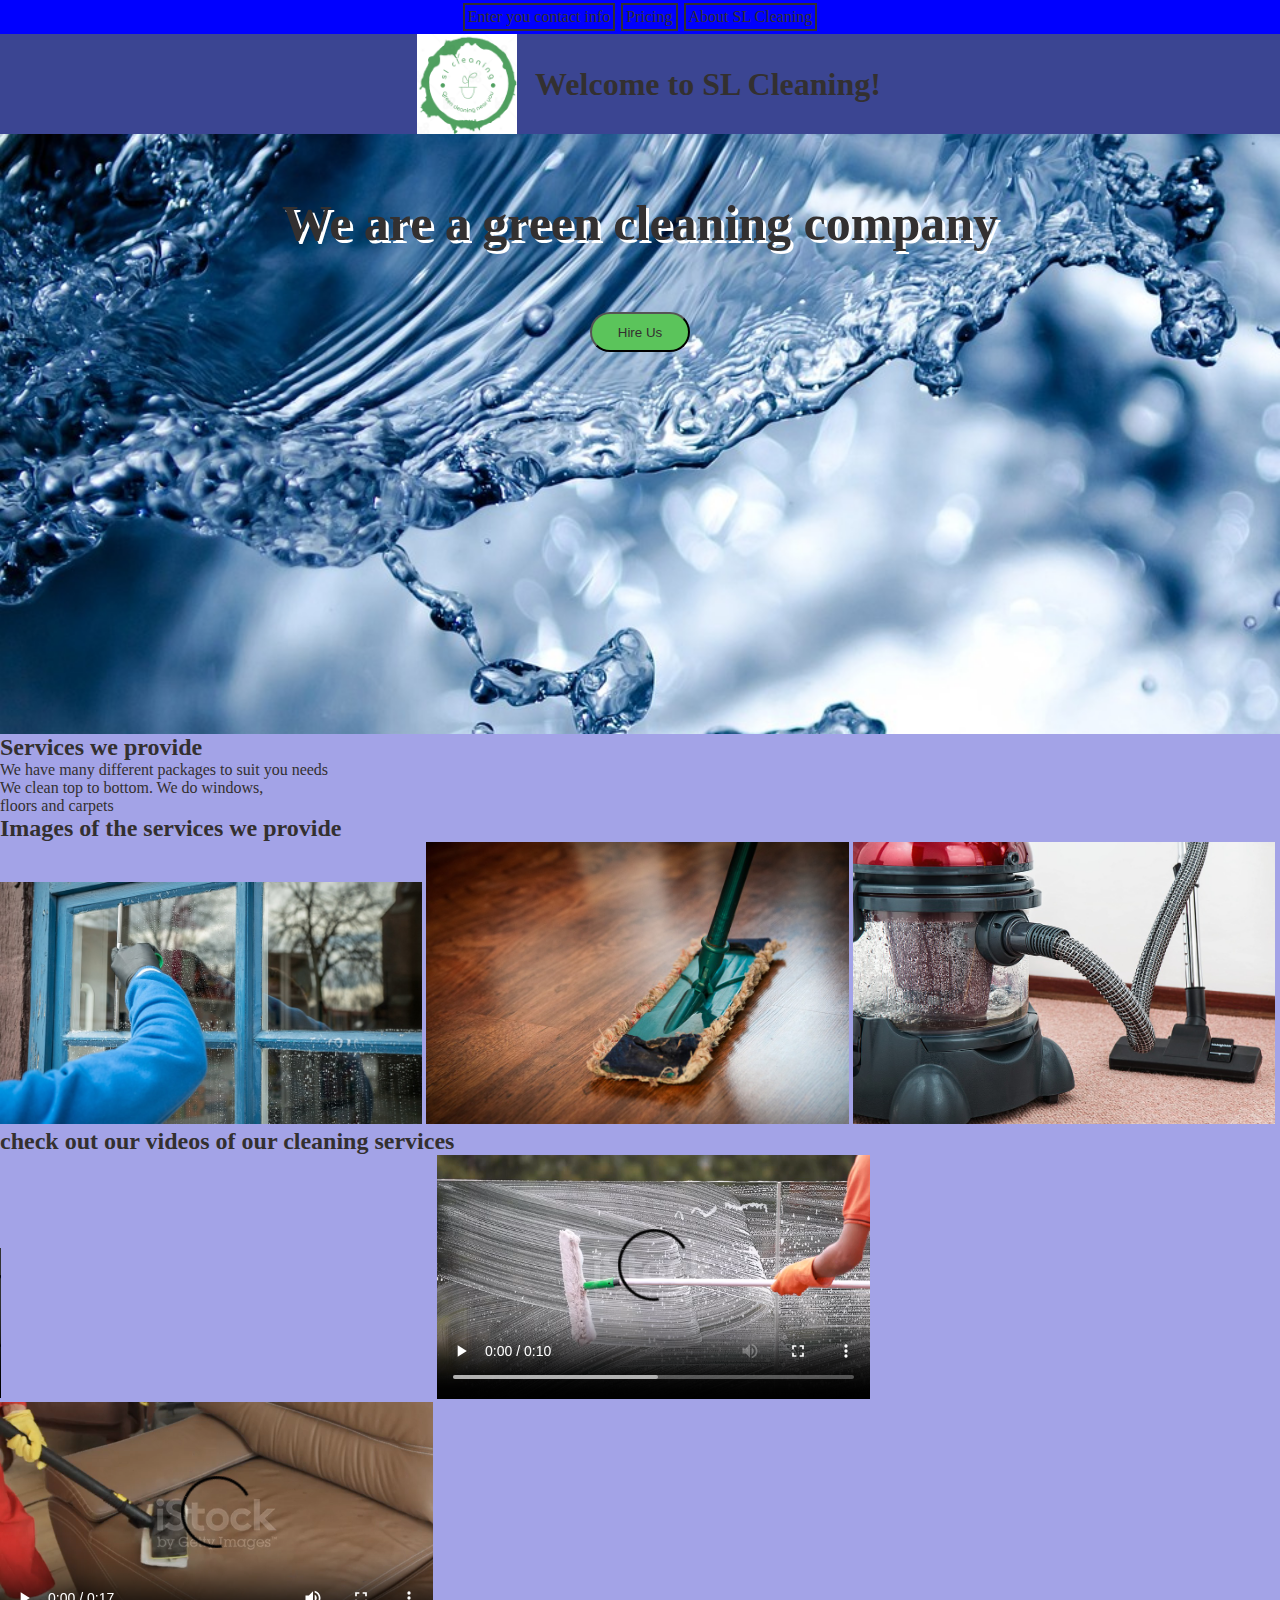
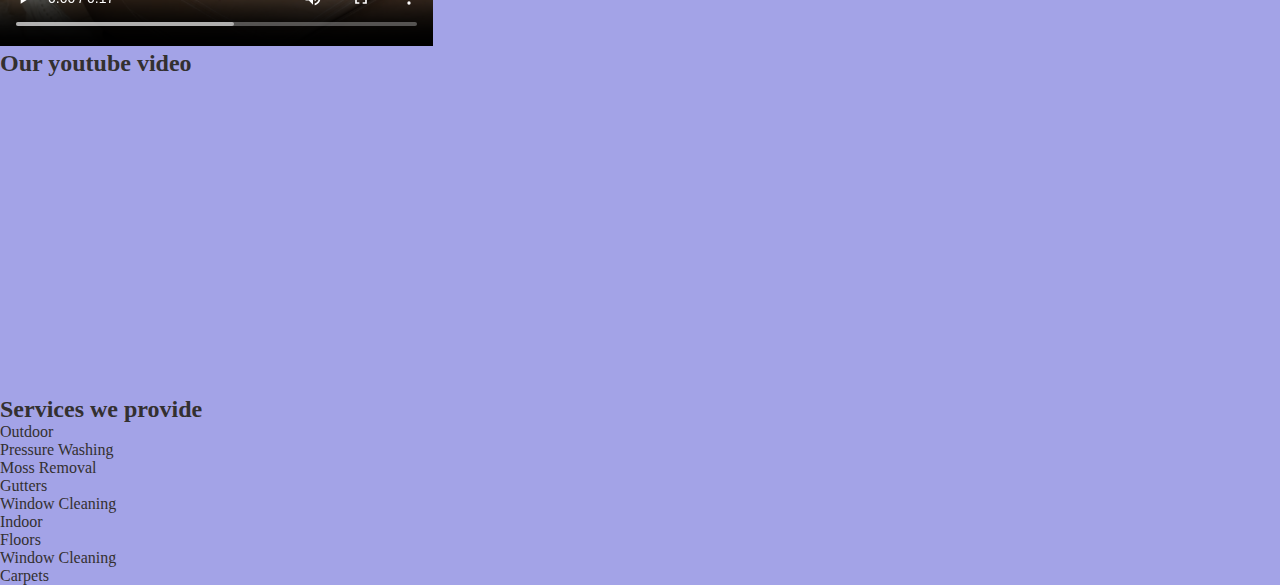
==== index.html @ 0b29872d "jan 28 commit" ====
<!DOCTYPE html>
<html lang="en">
  <head>
    <meta charset="UTF-8" />
    <meta http-equiv="X-UA-Compatible" content="IE=edge" />
    <meta name="viewport" content="width=device-width, initial-scale=1.0" />
    <link
      rel="shortcut icon"
      href="./Cleaning_img/Cleanig_Logo.png"
      type="image/x-icon"
    />
    <link rel="stylesheet" href="./index.css" />
    <title>SL Cleaning</title>
  </head>
  <header class="header-container">
    
    <nav class="nav-container">
      <ul class="nav-ul-container">
        <li class="nav-items">
          <a href="./contact.html" class="nav-li-item">
            Enter you contact info
          </a>
        </li>
        <li class="nav-items">
          <a href="./pricing.html" class="nav-li-item"> Pricing </a>
        </li>
        <li class="nav-items">
          <a href="./about.html" class="nav-li-item"> About SL Cleaning </a>
        </li>
      </ul>
    </nav>

    <div class="header-div-container">
      <img
        src="./Cleaning_img/Cleanig_Logo.png"
        alt="cleaning Cleaning logo"
        class="logo-image"
      />
      <h1 class="header-greeting">Welcome to SL Cleaning!</h1>
    </div>
  </header>

  <main class="main-container">

    <div class="main-section-1">
      <h2 class="back-img-greeting">We are a green cleaning company</h2>
      <button class="hire-us-button">Hire Us</button>
    </div>

    <div class="main-intro">
      <h2 class="main-heading-1">Services we provide</h2>
      <p>
        We have many different packages to suit you needs <br \ />
        We clean top to bottom. We do windows, <br \ />
        floors and carpets
      </p>
    </div>

    <div>
      <h2>Images of the services we provide</h2>
      <img
        src="./Cleaning_img/WindowCleaning2151818_960_720.jpg"
        alt="Window cleaning"
        width="33%"
      />
      <img
        src="./Cleaning_img/Mopping_img.jpg"
        alt="Floor Mopping"
        width="33%"
      />
      <img
        src="./Cleaning_img/vacuum-cleaner-657719_960_720.jpg"
        alt="Vacuuming floor"
        width="33%"
      />
    </div>

    
    <div>
      <h2>check out our videos of our cleaning services</h2>
      <video width="433" controls>
        <source src="Video_files/Scrub - 34822 (2).mp4" type="video/mp4" />
      </video>
      <video width="433" controls>
        <source
          src="./Video_files/istockphoto-1295172053-640_adpp_is.mp4"
          type="video/mp4"
        />
      </video>
      <video width="433" controls>
        <source
          src="./Video_files/SteamCleaningFurniture.mp4"
          type="video/mp4"
        />
      </video>
      <h2>Our youtube video</h2>
      <iframe
        width="560"
        height="315"
        src="https://www.youtube.com/embed/uKWh7uMS1go"
        title="YouTube video player"
        frameborder="0"
        allow="accelerometer; autoplay; clipboard-write; encrypted-media; gyroscope; picture-in-picture; web-share"
        allowfullscreen
      ></iframe>
    </div>

    <footer>
      <h2>Services we provide</h2>
      <ul>
        <li>Outdoor</li>
        <ul>
          <li>Pressure Washing</li>
          <li>Moss Removal</li>
          <li>Gutters</li>
          <li>Window Cleaning</li>
        </ul>
        <li>Indoor</li>
        <ul>
          <li>Floors</li>
          <li>Window Cleaning</li>
          <li>Carpets</li>
        </ul>
      </ul>
    </footer>
  </main>
</html>
---- index.css ----
* {
  box-sizing: border-box;
  color: rgb(51, 48, 48);
  padding: 0px;
  margin: 0px;
}

.header-container {
  background-color: rgb(59, 69, 146);
  width: 100%;
  display: flex;
  flex-direction: column;
  flex-wrap: wrap;
}
.nav-container {
  background-color: blue;
  display: block;
}
.nav-ul-container {
  display: flex;
  flex-wrap: wrap;
  justify-content: center;
}
.nav-items {
  display: inline;
  border: 2px solid;
  margin: 3px 3px 3px 3px;
  padding: 3px;
}
.nav-li-item {
  text-decoration: none;
}
.header-div-container {
  display: flex;
  flex-wrap: wrap;
  flex-direction: row;
  justify-content: center;
}
.header-div-container img {
  float: left;
  display: block;
  width: 100px;
  height: 100px;
}
.header-div-container h1 {
  align-self: center;
  position: relative;
  left: 18px;
}

.main-container {
  background-color: rgb(163, 163, 231);
}
.main-section-1 {
  background-color: rgb(66, 93, 174);
  background-image: url(./Cleaning_img/splashing-165192_960_720.jpg);
  height: 600px;
  background-size: cover;
  display: flex;
  flex-wrap: wrap;
  flex-direction: column;
  align-items: center;
}
.back-img-greeting {
  /* background-color: aqua; */
  font-size: 50px;
  text-shadow: 3px 3px white;, 
  text-align: center;
  position: relative;
  top: 10%;
}
.hire-us-button {
  background-color: rgb(91, 196, 91);
  display: inline-block;
  position: relative;
  top: 20%;
  height: 40px;
  width: 100px;
  border-radius: 20px;
}
.main-heading-1 {
}
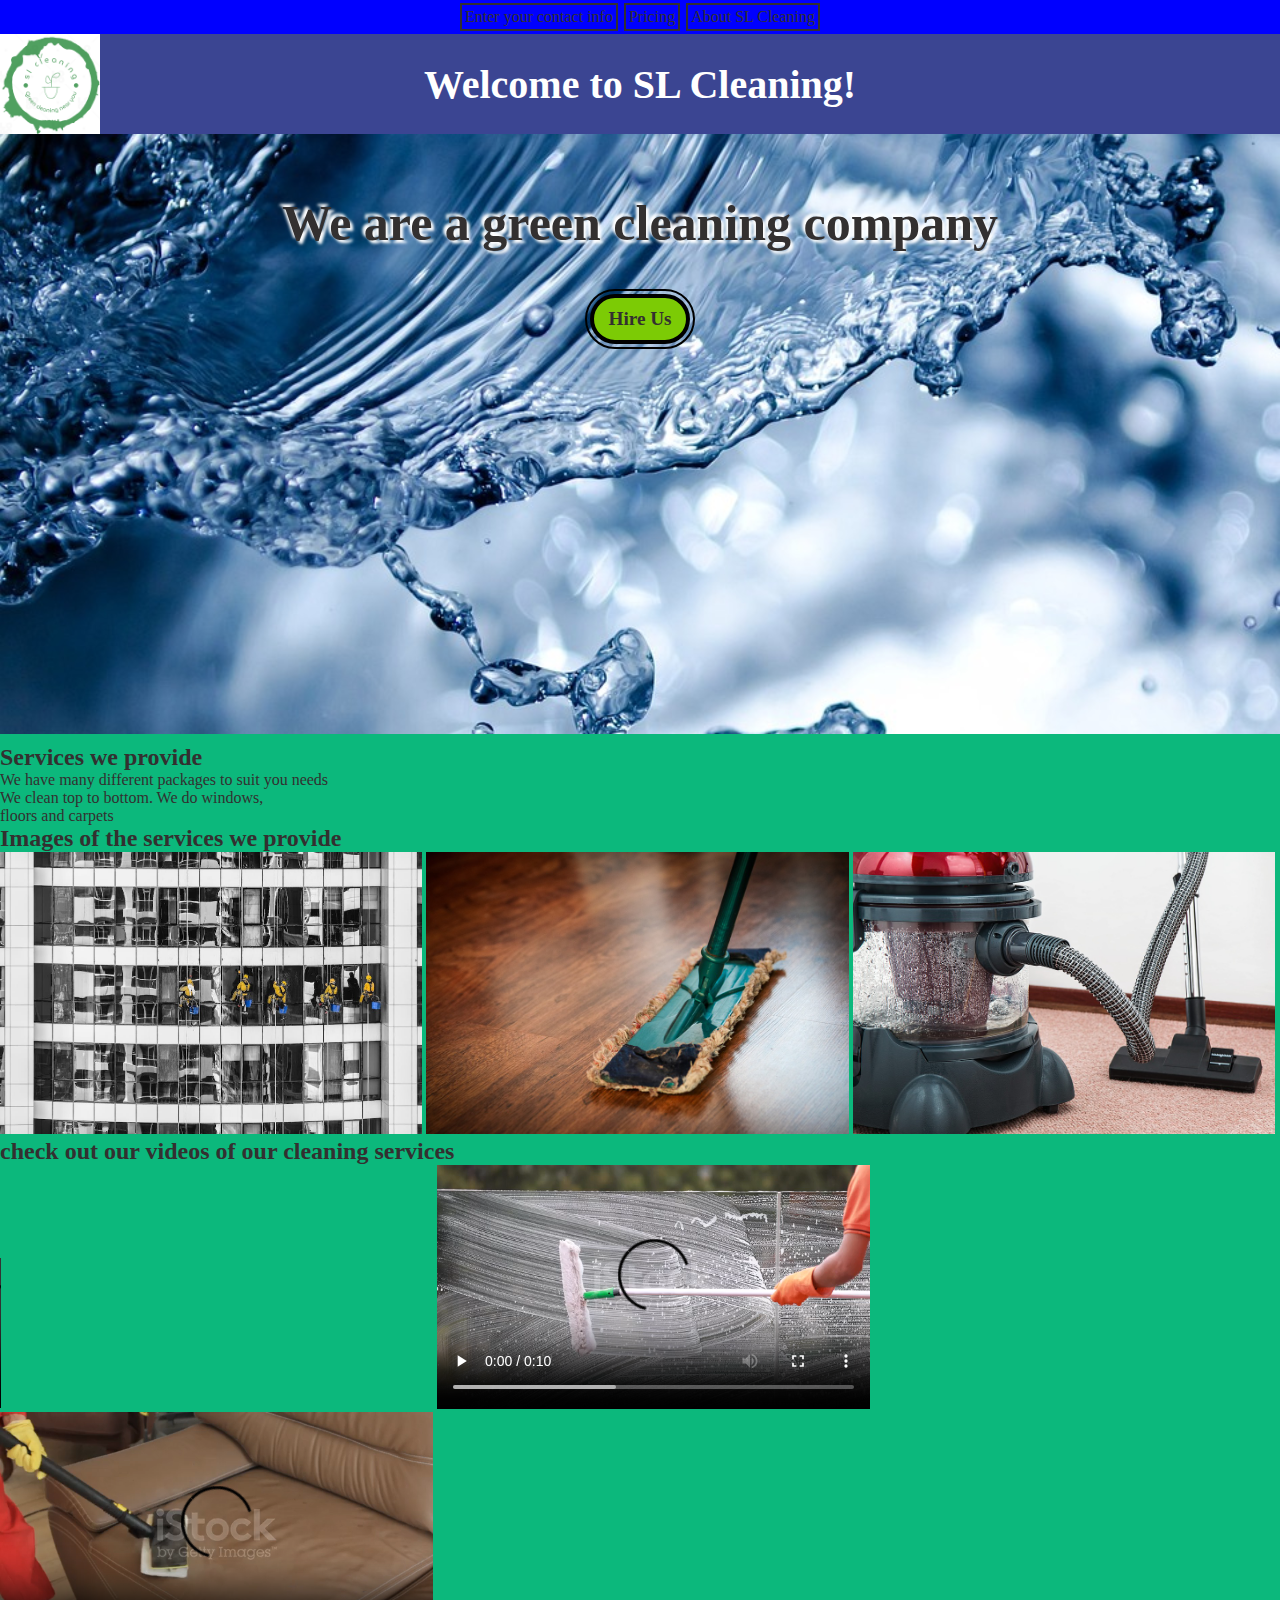
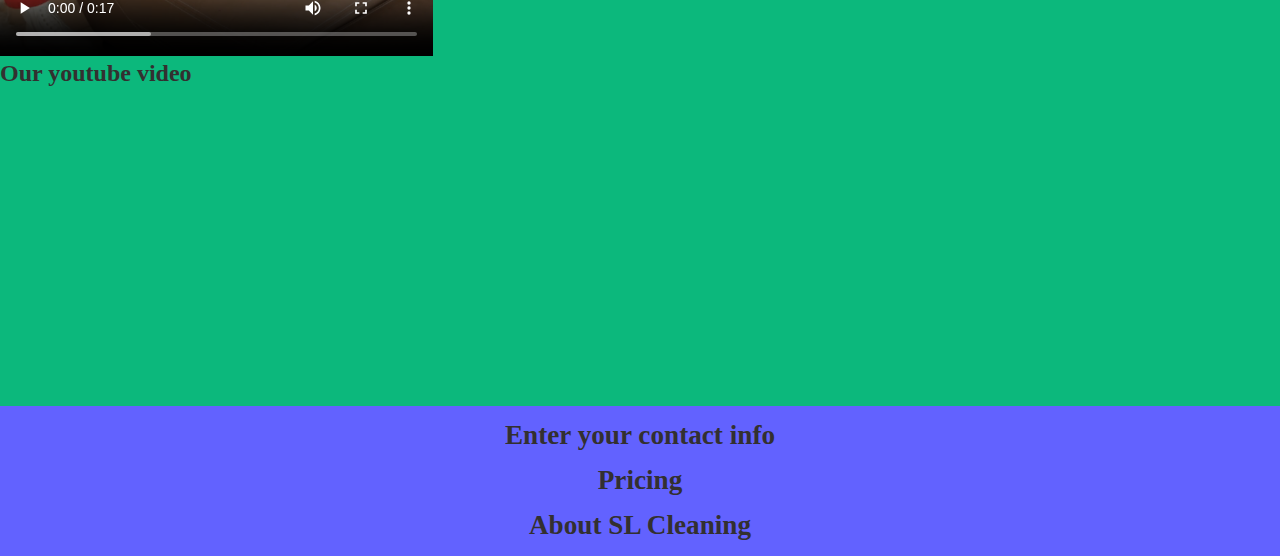
==== commit efefb278: "jan28 commit" ====
--- a/index.html
+++ b/index.html
@@ -12,13 +12,13 @@
     <link rel="stylesheet" href="./index.css" />
     <title>SL Cleaning</title>
   </head>
+
   <header class="header-container">
-    
     <nav class="nav-container">
       <ul class="nav-ul-container">
         <li class="nav-items">
           <a href="./contact.html" class="nav-li-item">
-            Enter you contact info
+            Enter your contact info
           </a>
         </li>
         <li class="nav-items">
@@ -41,10 +41,9 @@
   </header>
 
   <main class="main-container">
-
     <div class="main-section-1">
       <h2 class="back-img-greeting">We are a green cleaning company</h2>
-      <button class="hire-us-button">Hire Us</button>
+      <a href="/contact.html" class="main-button">Hire Us</a>
     </div>
 
     <div class="main-intro">
@@ -59,7 +58,7 @@
     <div>
       <h2>Images of the services we provide</h2>
       <img
-        src="./Cleaning_img/WindowCleaning2151818_960_720.jpg"
+        src="./Cleaning_img/window washin pic.jpg"
         alt="Window cleaning"
         width="33%"
       />
@@ -75,7 +74,6 @@
       />
     </div>
 
-    
     <div>
       <h2>check out our videos of our cleaning services</h2>
       <video width="433" controls>
@@ -106,21 +104,27 @@
     </div>
 
     <footer>
-      <h2>Services we provide</h2>
-      <ul>
-        <li>Outdoor</li>
-        <ul>
-          <li>Pressure Washing</li>
-          <li>Moss Removal</li>
-          <li>Gutters</li>
-          <li>Window Cleaning</li>
-        </ul>
-        <li>Indoor</li>
-        <ul>
-          <li>Floors</li>
-          <li>Window Cleaning</li>
-          <li>Carpets</li>
-        </ul>
+      <!-- <ul>
+        <li><a href=""></a></li>
+        <li><a href=""></a></li>
+        <li><a href=""></a></li>
+        <li><a href=""></a></li>
+      </ul> -->
+
+      <ul class="footer-ul-container">
+        <li class="ul-li-items">
+          <a href="./contact.html" class="footer-list-items">
+            Enter your contact info
+          </a>
+        </li>
+        <li class="ul-li-items">
+          <a href="./pricing.html" class="footer-list-items"> Pricing </a>
+        </li>
+        <li class="ul-li-items">
+          <a href="./about.html" class="footer-list-items">
+            About SL Cleaning
+          </a>
+        </li>
       </ul>
     </footer>
   </main>
--- a/index.css
+++ b/index.css
@@ -30,31 +30,61 @@
 .nav-li-item {
   text-decoration: none;
 }
+
 .header-div-container {
   display: flex;
   flex-wrap: wrap;
   flex-direction: row;
-  justify-content: center;
+  min-height: 100px;
 }
 .header-div-container img {
-  float: left;
   display: block;
+  position: absolute;
   width: 100px;
   height: 100px;
 }
 .header-div-container h1 {
+  color: white;
+  font-size: 2.5em;
+  position: relative;
   align-self: center;
-  position: relative;
-  left: 18px;
+  margin: auto;
+}
+@media (max-width: 500px) {
+  .header-div-container img {
+    display: block;
+    position: relative;
+    left: calc(50% - 50px);
+    width: 100px;
+    height: 100px;
+  }
+}
+@media (max-width: 750px) {
+  .header-div-container {
+    display: flex;
+    flex-wrap: wrap;
+    flex-direction: column;
+    min-height: 100px;
+  }
+  .header-div-container img {
+    display: block;
+    position: relative;
+    left: calc(50% - 50px);
+    width: 100px;
+    height: 100px;
+  }
 }
 
+
 .main-container {
-  background-color: rgb(163, 163, 231);
+  background-color: rgb(12, 184, 124);
 }
 .main-section-1 {
-  background-color: rgb(66, 93, 174);
+  background-color: rgb(38, 66, 149 0.5);
   background-image: url(./Cleaning_img/splashing-165192_960_720.jpg);
+  background-blend-mode: multiply;
   height: 600px;
+  margin-bottom: 10px;
   background-size: cover;
   display: flex;
   flex-wrap: wrap;
@@ -62,21 +92,58 @@
   align-items: center;
 }
 .back-img-greeting {
-  /* background-color: aqua; */
   font-size: 50px;
-  text-shadow: 3px 3px white;, 
+  text-shadow: -3px -3px 3px white, 3px 3px 3px white;
   text-align: center;
   position: relative;
   top: 10%;
 }
-.hire-us-button {
-  background-color: rgb(91, 196, 91);
-  display: inline-block;
+.main-button {
+  background-color: rgb(124, 203, 5);
+  text-decoration: none;
+  font-size: 1.2em;
+  font-weight: bold;
+  top: calc(20% - 25px);
+  display: flex;
+  align-items: center;
+  justify-content: center;
   position: relative;
-  top: 20%;
-  height: 40px;
+  margin: 7px;
+  height: 50px;
   width: 100px;
-  border-radius: 20px;
+  border: 4px solid black;
+  outline: 2px solid black;
+  outline-offset: 3px;
+  border-radius: 40px;
+  padding: 10px;
+  transition: 0.4s;
 }
-.main-heading-1 {
+.main-button:hover{
+opacity: 0.7;
+height: 55px;
+width: 120px;
 }
+
+.footer-ul-container {
+  background-color: rgb(98, 98, 255);
+  display: block;
+  display: flex;
+  flex-wrap: wrap;
+  justify-content: center;
+  flex-direction: column;
+  align-items: center;
+  justify-content: space-evenly;
+  height: 150px;
+}
+.ul-li-items{
+  display: block;
+  position: relative;
+}
+.footer-list-items {
+  display: inline;
+  text-decoration: none;
+  margin: 3px 3px 3px 3px;
+  padding: 3px;
+  font-size: 1.7em;
+  font-weight: bold;
+}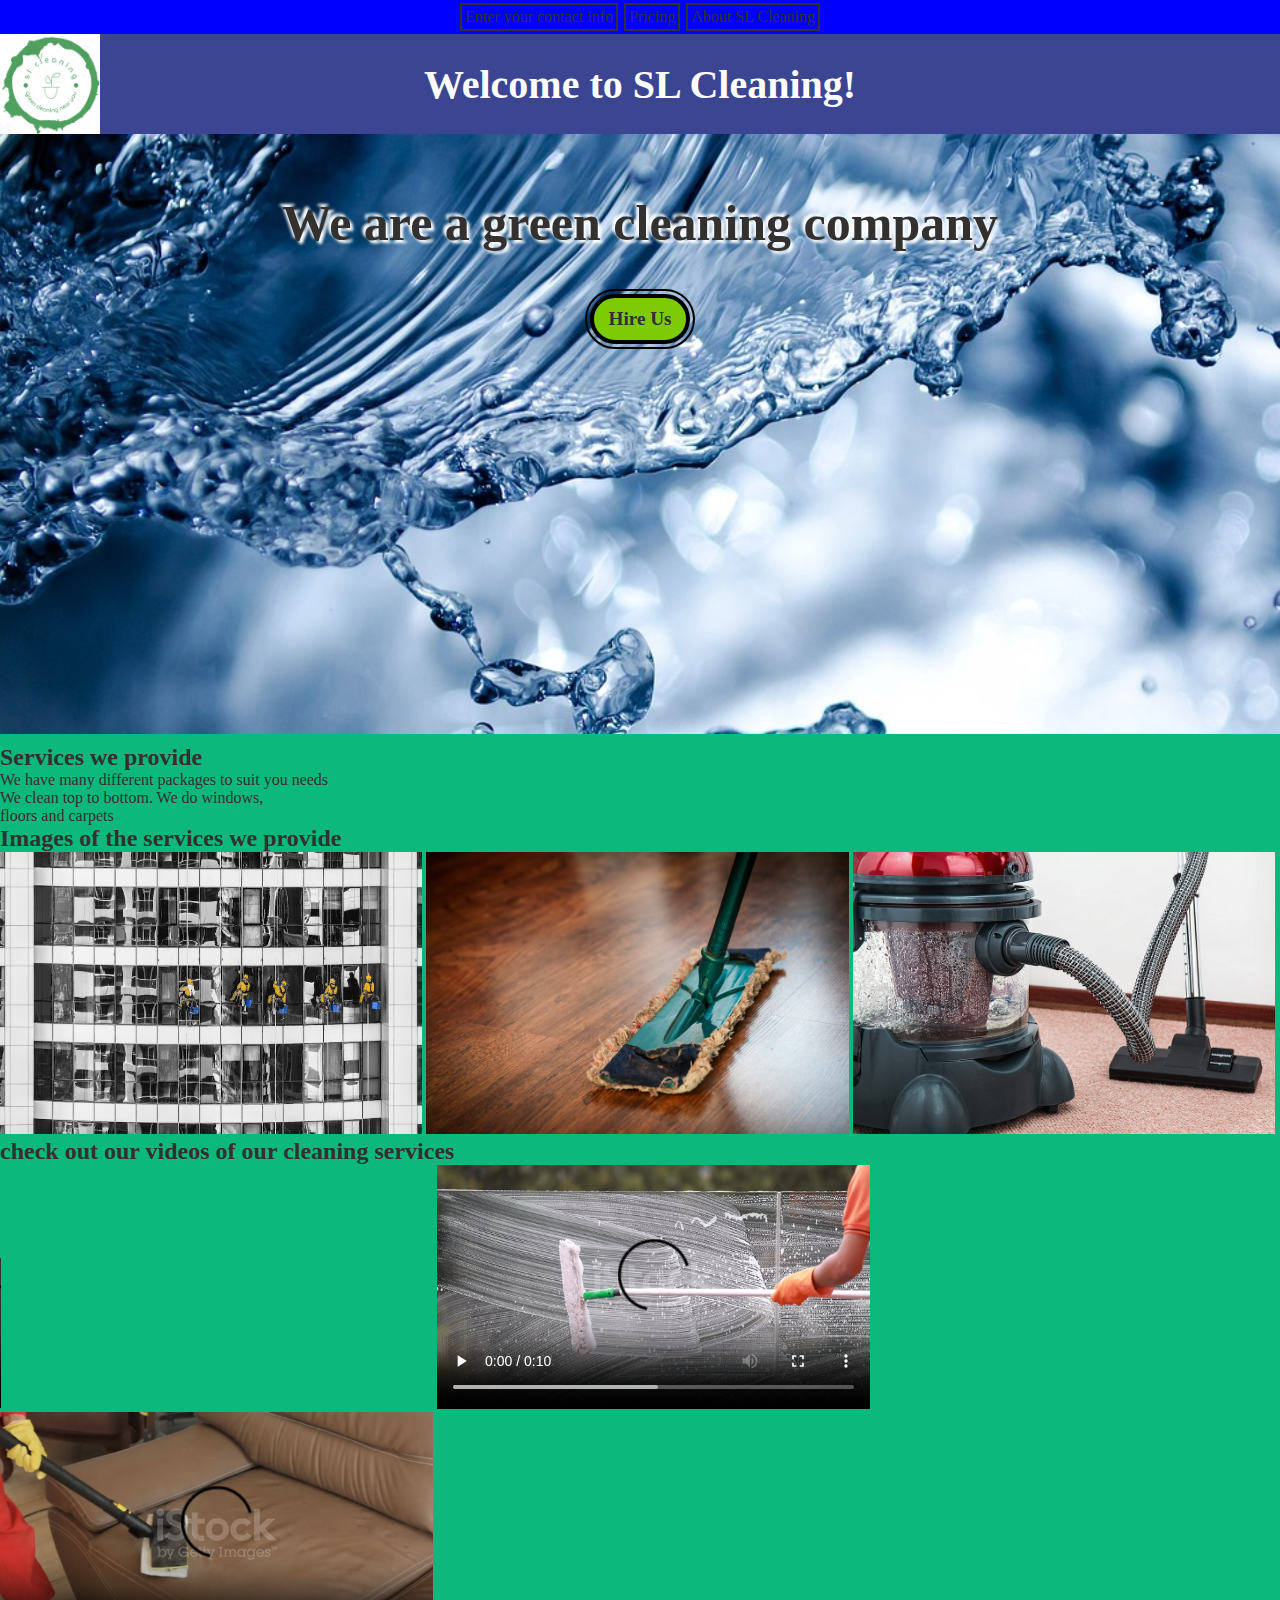
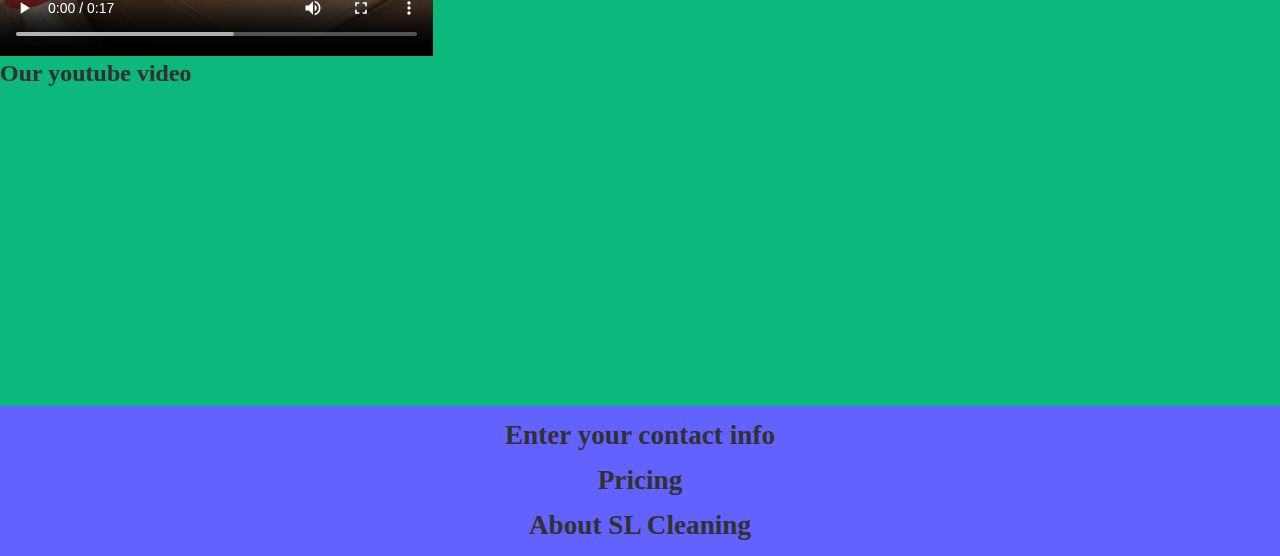
==== commit d87853ef: "jan 29 commit" ====
--- a/index.html
+++ b/index.html
@@ -6,10 +6,10 @@
     <meta name="viewport" content="width=device-width, initial-scale=1.0" />
     <link
       rel="shortcut icon"
-      href="./Cleaning_img/Cleanig_Logo.png"
+      href="./images/Cleanig_Logo.png"
       type="image/x-icon"
     />
-    <link rel="stylesheet" href="./index.css" />
+    <link rel="stylesheet" href="./styles/index.css" />
     <title>SL Cleaning</title>
   </head>
 
@@ -32,7 +32,7 @@
 
     <div class="header-div-container">
       <img
-        src="./Cleaning_img/Cleanig_Logo.png"
+        src="./images/Cleanig_Logo.png"
         alt="cleaning Cleaning logo"
         class="logo-image"
       />
@@ -41,7 +41,8 @@
   </header>
 
   <main class="main-container">
-    <div class="main-section-1">
+
+    <div class="main-section-1 main-background-image">
       <h2 class="back-img-greeting">We are a green cleaning company</h2>
       <a href="/contact.html" class="main-button">Hire Us</a>
     </div>
@@ -58,17 +59,13 @@
     <div>
       <h2>Images of the services we provide</h2>
       <img
-        src="./Cleaning_img/window washin pic.jpg"
+        src="./images/window washin pic.jpg"
         alt="Window cleaning"
         width="33%"
       />
+      <img src="./images/Mopping_img.jpg" alt="Floor Mopping" width="33%" />
       <img
-        src="./Cleaning_img/Mopping_img.jpg"
-        alt="Floor Mopping"
-        width="33%"
-      />
-      <img
-        src="./Cleaning_img/vacuum-cleaner-657719_960_720.jpg"
+        src="./images/vacuum-cleaner-657719_960_720.jpg"
         alt="Vacuuming floor"
         width="33%"
       />
@@ -77,19 +74,16 @@
     <div>
       <h2>check out our videos of our cleaning services</h2>
       <video width="433" controls>
-        <source src="Video_files/Scrub - 34822 (2).mp4" type="video/mp4" />
+        <source src="./videos/Scrub - 34822 (2).mp4" type="video/mp4" />
       </video>
       <video width="433" controls>
         <source
-          src="./Video_files/istockphoto-1295172053-640_adpp_is.mp4"
+          src="./videos/istockphoto-1295172053-640_adpp_is.mp4"
           type="video/mp4"
         />
       </video>
       <video width="433" controls>
-        <source
-          src="./Video_files/SteamCleaningFurniture.mp4"
-          type="video/mp4"
-        />
+        <source src="./videos/SteamCleaningFurniture.mp4" type="video/mp4" />
       </video>
       <h2>Our youtube video</h2>
       <iframe
@@ -104,13 +98,6 @@
     </div>
 
     <footer>
-      <!-- <ul>
-        <li><a href=""></a></li>
-        <li><a href=""></a></li>
-        <li><a href=""></a></li>
-        <li><a href=""></a></li>
-      </ul> -->
-
       <ul class="footer-ul-container">
         <li class="ul-li-items">
           <a href="./contact.html" class="footer-list-items">
--- a/styles/index.css
+++ b/styles/index.css
@@ -0,0 +1,151 @@
+* {
+  box-sizing: border-box;
+  color: rgb(51, 48, 48);
+  padding: 0px;
+  margin: 0px;
+}
+
+.header-container {
+  background-color: rgb(59, 69, 146);
+  width: 100%;
+  display: flex;
+  flex-direction: column;
+  flex-wrap: wrap;
+}
+.nav-container {
+  background-color: blue;
+  display: block;
+}
+.nav-ul-container {
+  display: flex;
+  flex-wrap: wrap;
+  justify-content: center;
+}
+.nav-items {
+  display: inline;
+  border: 2px solid;
+  margin: 3px 3px 3px 3px;
+  padding: 3px;
+}
+.nav-li-item {
+  text-decoration: none;
+}
+
+.header-div-container {
+  display: flex;
+  flex-wrap: wrap;
+  flex-direction: row;
+  min-height: 100px;
+}
+.header-div-container img {
+  display: block;
+  position: absolute;
+  width: 100px;
+  height: 100px;
+}
+.header-div-container h1 {
+  color: white;
+  font-size: 2.5em;
+  position: relative;
+  align-self: center;
+  margin: auto;
+}
+@media (max-width: 500px) {
+  .header-div-container img {
+    display: block;
+    position: relative;
+    left: calc(50% - 50px);
+    width: 100px;
+    height: 100px;
+  }
+}
+@media (max-width: 750px) {
+  .header-div-container {
+    display: flex;
+    flex-wrap: wrap;
+    flex-direction: column;
+    min-height: 100px;
+  }
+  .header-div-container img {
+    display: block;
+    position: relative;
+    left: calc(50% - 50px);
+    width: 100px;
+    height: 100px;
+  }
+}
+
+
+.main-container {
+  background-color: rgb(12, 184, 124);
+}
+.main-section-1 {
+  margin-bottom: 10px;
+  background-size: cover;
+  display: flex;
+  flex-wrap: wrap;
+  flex-direction: column;
+  align-items: center;
+}
+.main-background-image{
+  background-color: rgb(38, 66, 149 0.5);
+  background-image: url(../images/splashing-165192_960_720.jpg);
+  background-blend-mode: multiply;
+  height: 600px;
+}
+.back-img-greeting {
+  font-size: 50px;
+  text-shadow: -3px -3px 3px white, 3px 3px 3px white;
+  text-align: center;
+  position: relative;
+  top: 10%;
+}
+.main-button {
+  background-color: rgb(124, 203, 5);
+  text-decoration: none;
+  font-size: 1.2em;
+  font-weight: bold;
+  top: calc(20% - 25px);
+  display: flex;
+  align-items: center;
+  justify-content: center;
+  position: relative;
+  margin: 7px;
+  height: 50px;
+  width: 100px;
+  border: 4px solid black;
+  outline: 2px solid black;
+  outline-offset: 3px;
+  border-radius: 40px;
+  padding: 10px;
+  transition: 0.4s;
+}
+.main-button:hover{
+opacity: 0.7;
+height: 55px;
+width: 120px;
+}
+
+.footer-ul-container {
+  background-color: rgb(98, 98, 255);
+  display: block;
+  display: flex;
+  flex-wrap: wrap;
+  justify-content: center;
+  flex-direction: column;
+  align-items: center;
+  justify-content: space-evenly;
+  height: 150px;
+}
+.ul-li-items{
+  display: block;
+  position: relative;
+}
+.footer-list-items {
+  display: inline;
+  text-decoration: none;
+  margin: 3px 3px 3px 3px;
+  padding: 3px;
+  font-size: 1.7em;
+  font-weight: bold;
+}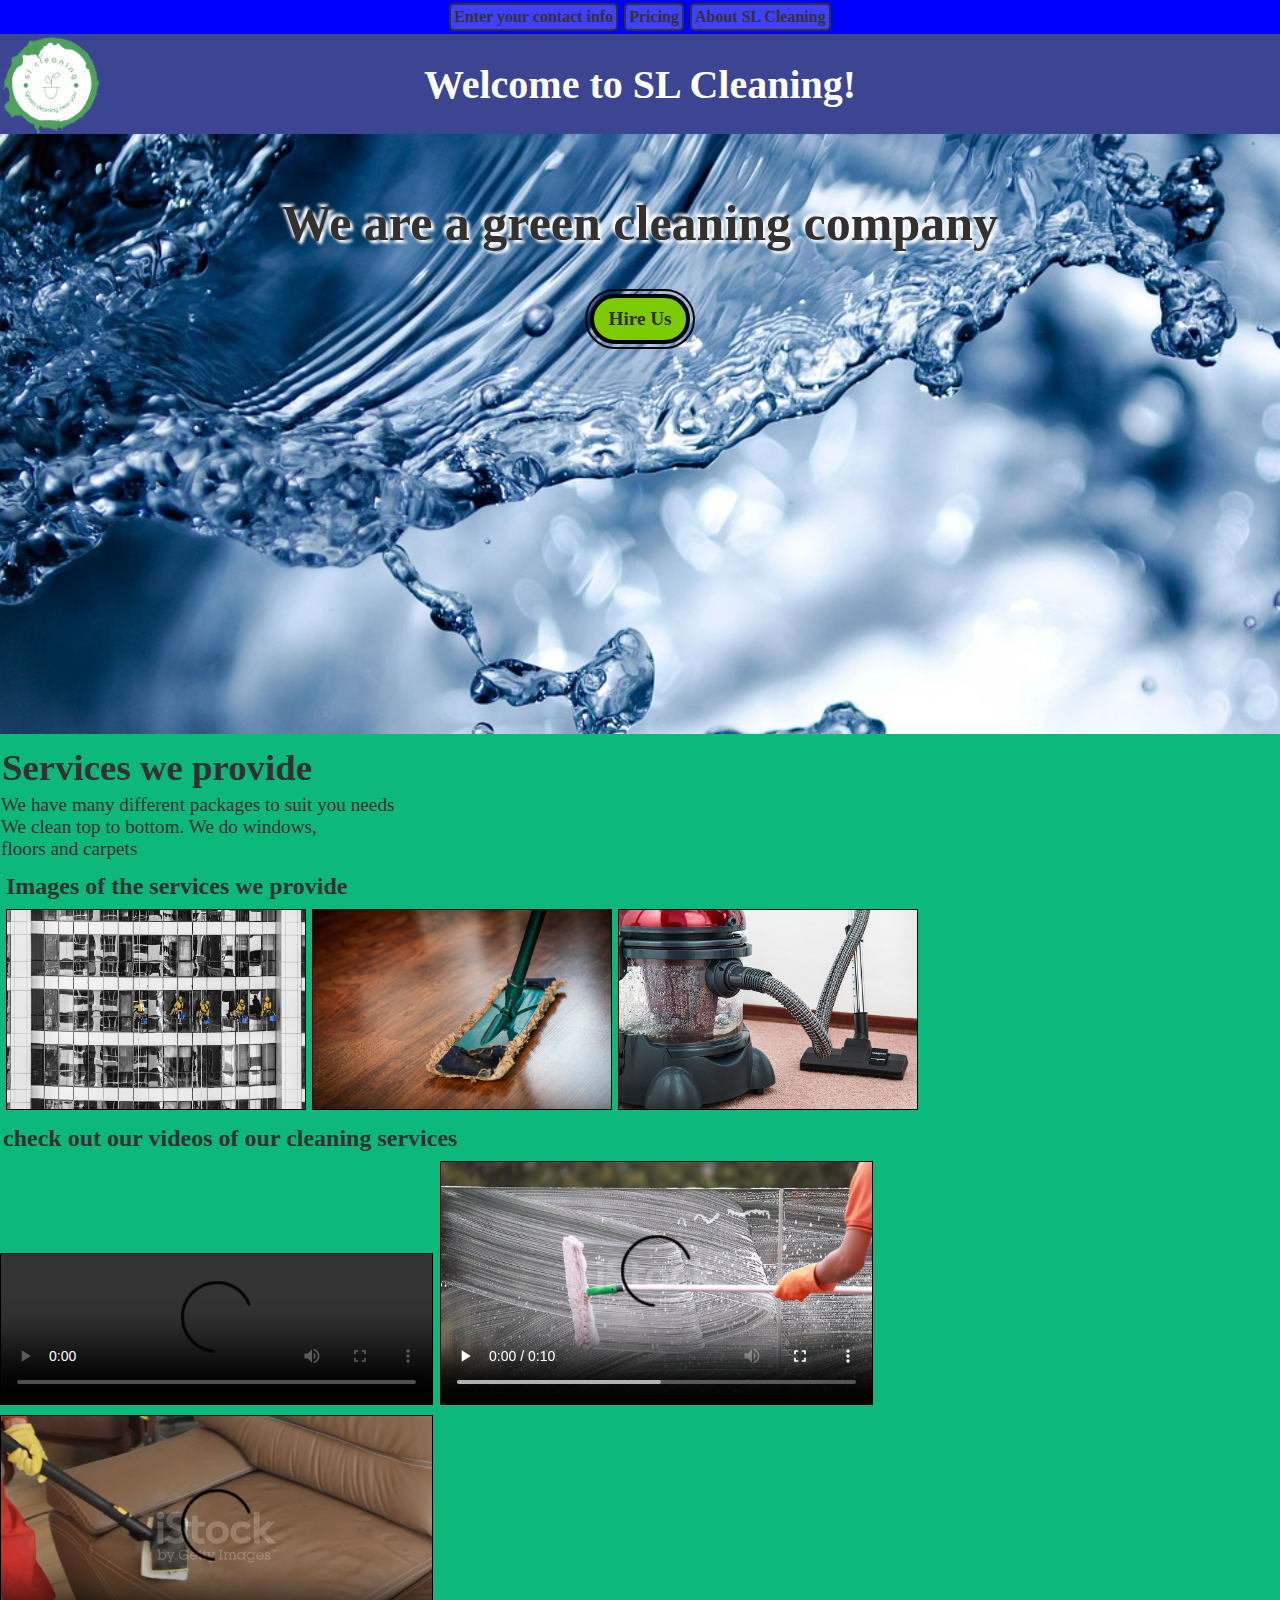
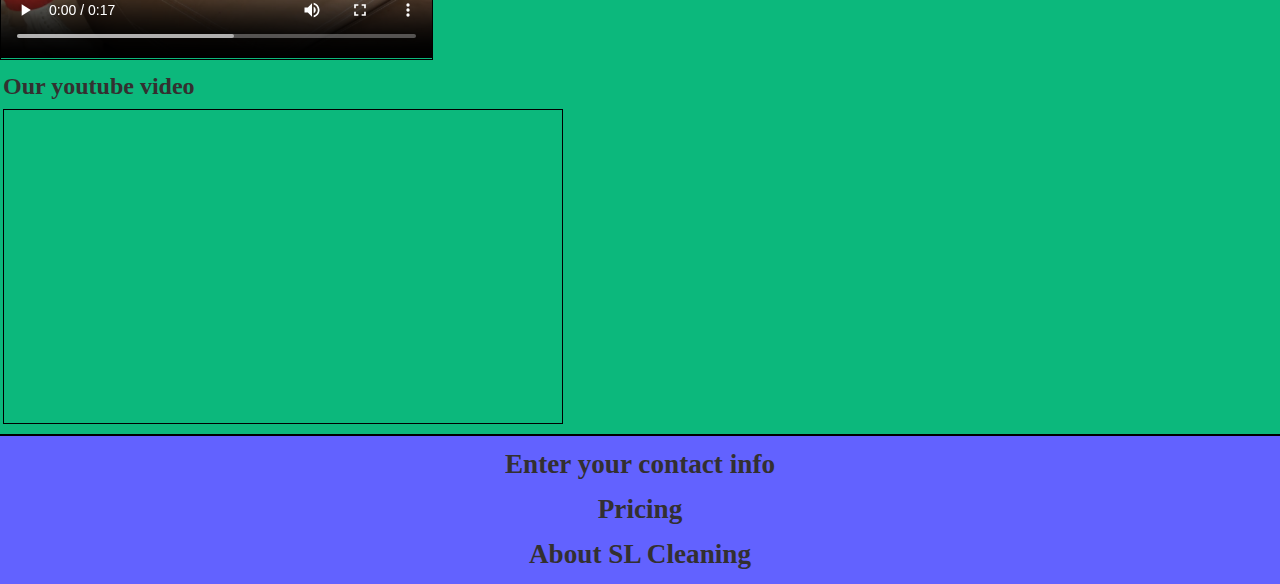
==== commit 96735cb4: "commit jan29" ====
--- a/index.html
+++ b/index.html
@@ -6,85 +6,90 @@
     <meta name="viewport" content="width=device-width, initial-scale=1.0" />
     <link
       rel="shortcut icon"
-      href="./images/Cleanig_Logo.png"
+      href="./images/tab_green_logo.png"
       type="image/x-icon"
     />
     <link rel="stylesheet" href="./styles/index.css" />
     <title>SL Cleaning</title>
   </head>
-
   <header class="header-container">
     <nav class="nav-container">
       <ul class="nav-ul-container">
         <li class="nav-items">
-          <a href="./contact.html" class="nav-li-item">
+          <a href="./contact.html" class="nav-li-item nav-menu-contact">
             Enter your contact info
           </a>
         </li>
         <li class="nav-items">
-          <a href="./pricing.html" class="nav-li-item"> Pricing </a>
+          <a href="./pricing.html" class="nav-li-item nav-menu-price">
+            Pricing
+          </a>
         </li>
         <li class="nav-items">
-          <a href="./about.html" class="nav-li-item"> About SL Cleaning </a>
+          <a href="./about.html" class="nav-li-item nav-menu-about">
+            About SL Cleaning
+          </a>
         </li>
       </ul>
     </nav>
-
     <div class="header-div-container">
       <img
-        src="./images/Cleanig_Logo.png"
+        src="./images/cleaning_Logo_png.png"
         alt="cleaning Cleaning logo"
         class="logo-image"
       />
       <h1 class="header-greeting">Welcome to SL Cleaning!</h1>
     </div>
   </header>
-
   <main class="main-container">
-
     <div class="main-section-1 main-background-image">
-      <h2 class="back-img-greeting">We are a green cleaning company</h2>
+      <h1 class="back-img-greeting">We are a green cleaning company</h1>
       <a href="/contact.html" class="main-button">Hire Us</a>
     </div>
-
     <div class="main-intro">
       <h2 class="main-heading-1">Services we provide</h2>
-      <p>
+      <p class="main-p-1">
         We have many different packages to suit you needs <br \ />
         We clean top to bottom. We do windows, <br \ />
         floors and carpets
       </p>
     </div>
-
-    <div>
-      <h2>Images of the services we provide</h2>
-      <img
-        src="./images/window washin pic.jpg"
-        alt="Window cleaning"
-        width="33%"
-      />
-      <img src="./images/Mopping_img.jpg" alt="Floor Mopping" width="33%" />
-      <img
-        src="./images/vacuum-cleaner-657719_960_720.jpg"
-        alt="Vacuuming floor"
-        width="33%"
-      />
+    <div class="main-images-container">
+      <h2 class="main-images-h2">Images of the services we provide</h2>
+      <div class="div-img-container">
+        <img
+          src="./images/window washin pic.jpg"
+          alt="Window cleaning"
+          class="main-img-items"
+        />
+        <img
+          src="./images/Mopping_img.jpg"
+          alt="Floor Mopping"
+          class="main-img-items"
+        />
+        <img
+          src="./images/vacuum-cleaner-657719_960_720.jpg"
+          alt="Vacuuming floor"
+          class="main-img-items"
+        />
+      </div>
     </div>
-
-    <div>
+    <div class="main-video_container">
       <h2>check out our videos of our cleaning services</h2>
-      <video width="433" controls>
-        <source src="./videos/Scrub - 34822 (2).mp4" type="video/mp4" />
-      </video>
-      <video width="433" controls>
-        <source
-          src="./videos/istockphoto-1295172053-640_adpp_is.mp4"
-          type="video/mp4"
-        />
-      </video>
-      <video width="433" controls>
-        <source src="./videos/SteamCleaningFurniture.mp4" type="video/mp4" />
-      </video>
+      <div class="main-mp4-section">
+        <video width="433" controls class="main-mp4-items">
+          <source src="./videos/Scrub - 34822 (2).mp4" type="video/mp4" />
+        </video>
+        <video width="433" controls class="main-mp4-items">
+          <source
+            src="./videos/istockphoto-1295172053-640_adpp_is.mp4"
+            type="video/mp4"
+          />
+        </video>
+        <video width="433" controls class="main-mp4-items">
+          <source src="./videos/SteamCleaningFurniture.mp4" type="video/mp4" />
+        </video>
+      </div>
       <h2>Our youtube video</h2>
       <iframe
         width="560"
@@ -94,9 +99,9 @@
         frameborder="0"
         allow="accelerometer; autoplay; clipboard-write; encrypted-media; gyroscope; picture-in-picture; web-share"
         allowfullscreen
+        class="youtube-item"
       ></iframe>
     </div>
-
     <footer>
       <ul class="footer-ul-container">
         <li class="ul-li-items">
--- a/styles/index.css
+++ b/styles/index.css
@@ -4,7 +4,11 @@
   padding: 0px;
   margin: 0px;
 }
-
+h2 {
+  padding: 3px;
+  margin: 3px 0 3px 0;
+  align-self: flex-start;
+}
 .header-container {
   background-color: rgb(59, 69, 146);
   width: 100%;
@@ -22,15 +26,21 @@
   justify-content: center;
 }
 .nav-items {
+  background-color: rgb(64, 64, 255);
   display: inline;
   border: 2px solid;
+  border-radius: 5px;
   margin: 3px 3px 3px 3px;
   padding: 3px;
+  font-weight: bold;
 }
 .nav-li-item {
   text-decoration: none;
 }
-
+.nav-items:hover {
+  transform: scale(1.1);
+  opacity: 0.5;
+}
 .header-div-container {
   display: flex;
   flex-wrap: wrap;
@@ -74,8 +84,6 @@
     height: 100px;
   }
 }
-
-
 .main-container {
   background-color: rgb(12, 184, 124);
 }
@@ -87,7 +95,7 @@
   flex-direction: column;
   align-items: center;
 }
-.main-background-image{
+.main-background-image {
   background-color: rgb(38, 66, 149 0.5);
   background-image: url(../images/splashing-165192_960_720.jpg);
   background-blend-mode: multiply;
@@ -99,6 +107,21 @@
   text-align: center;
   position: relative;
   top: 10%;
+  animation: slideIn 2s forwards;
+}
+@keyframes slideIn {
+  0% {
+    opacity: 1;
+    transform: scale(1) translate(0px, 0px);
+  }
+  50% {
+    opacity: 0.7;
+    transform: scale(1.1) translate(2px, 2px);
+  }
+  75% {
+    opacity: 0.5;
+    transform: scale(1) translate(-2px, -2px);
+  }
 }
 .main-button {
   background-color: rgb(124, 203, 5);
@@ -120,12 +143,63 @@
   padding: 10px;
   transition: 0.4s;
 }
-.main-button:hover{
-opacity: 0.7;
-height: 55px;
-width: 120px;
-}
-
+.main-button:hover {
+  opacity: 0.7;
+  height: 55px;
+  width: 120px;
+}
+.main-heading-1 {
+  font-size: 2.3em;
+  padding: 2px;
+  margin: 2px 0 2px;
+}
+.main-p-1 {
+  font-size: 1.2em;
+  padding: 1px;
+  margin: 2px 0 2px;
+}
+.main-images-container {
+  padding: 3px;
+  margin: 3px 0 3px 0;
+}
+.div-img-container {
+  display: flex;
+  flex-wrap: wrap;
+  flex-direction: row;
+}
+.main-img-items {
+  display: block;
+  margin: 3px;
+  border: 1px solid black;
+  background-color: green;
+  background-blend-mode: multiply;
+  width: 300px;
+}
+.main-video_container {
+  display: flex;
+  flex-wrap: wrap;
+  flex-direction: column;
+}
+.main-mp4-container {
+  display: flex;
+  flex-wrap: wrap;
+  flex-direction: column;
+}
+.main-mp4-items {
+  border: 1px solid black;
+  margin: 3px 3px 3px 0;
+}
+.main-mp4-items:hover {
+  opacity: 0.7;
+}
+.youtube-item {
+  display: block;
+  border: 1px solid black;
+  margin: 3px 3px 5px;
+}
+.youtube-item:hover {
+  opacity: 0.7;
+}
 .footer-ul-container {
   background-color: rgb(98, 98, 255);
   display: block;
@@ -136,8 +210,10 @@
   align-items: center;
   justify-content: space-evenly;
   height: 150px;
-}
-.ul-li-items{
+  margin: 5px 0 0 0;
+  border-top: 2px solid black;
+}
+.ul-li-items {
   display: block;
   position: relative;
 }
@@ -148,4 +224,8 @@
   padding: 3px;
   font-size: 1.7em;
   font-weight: bold;
-}+}
+.ul-li-items:hover {
+  transform: scale(1.1);
+  opacity: 0.5;
+}
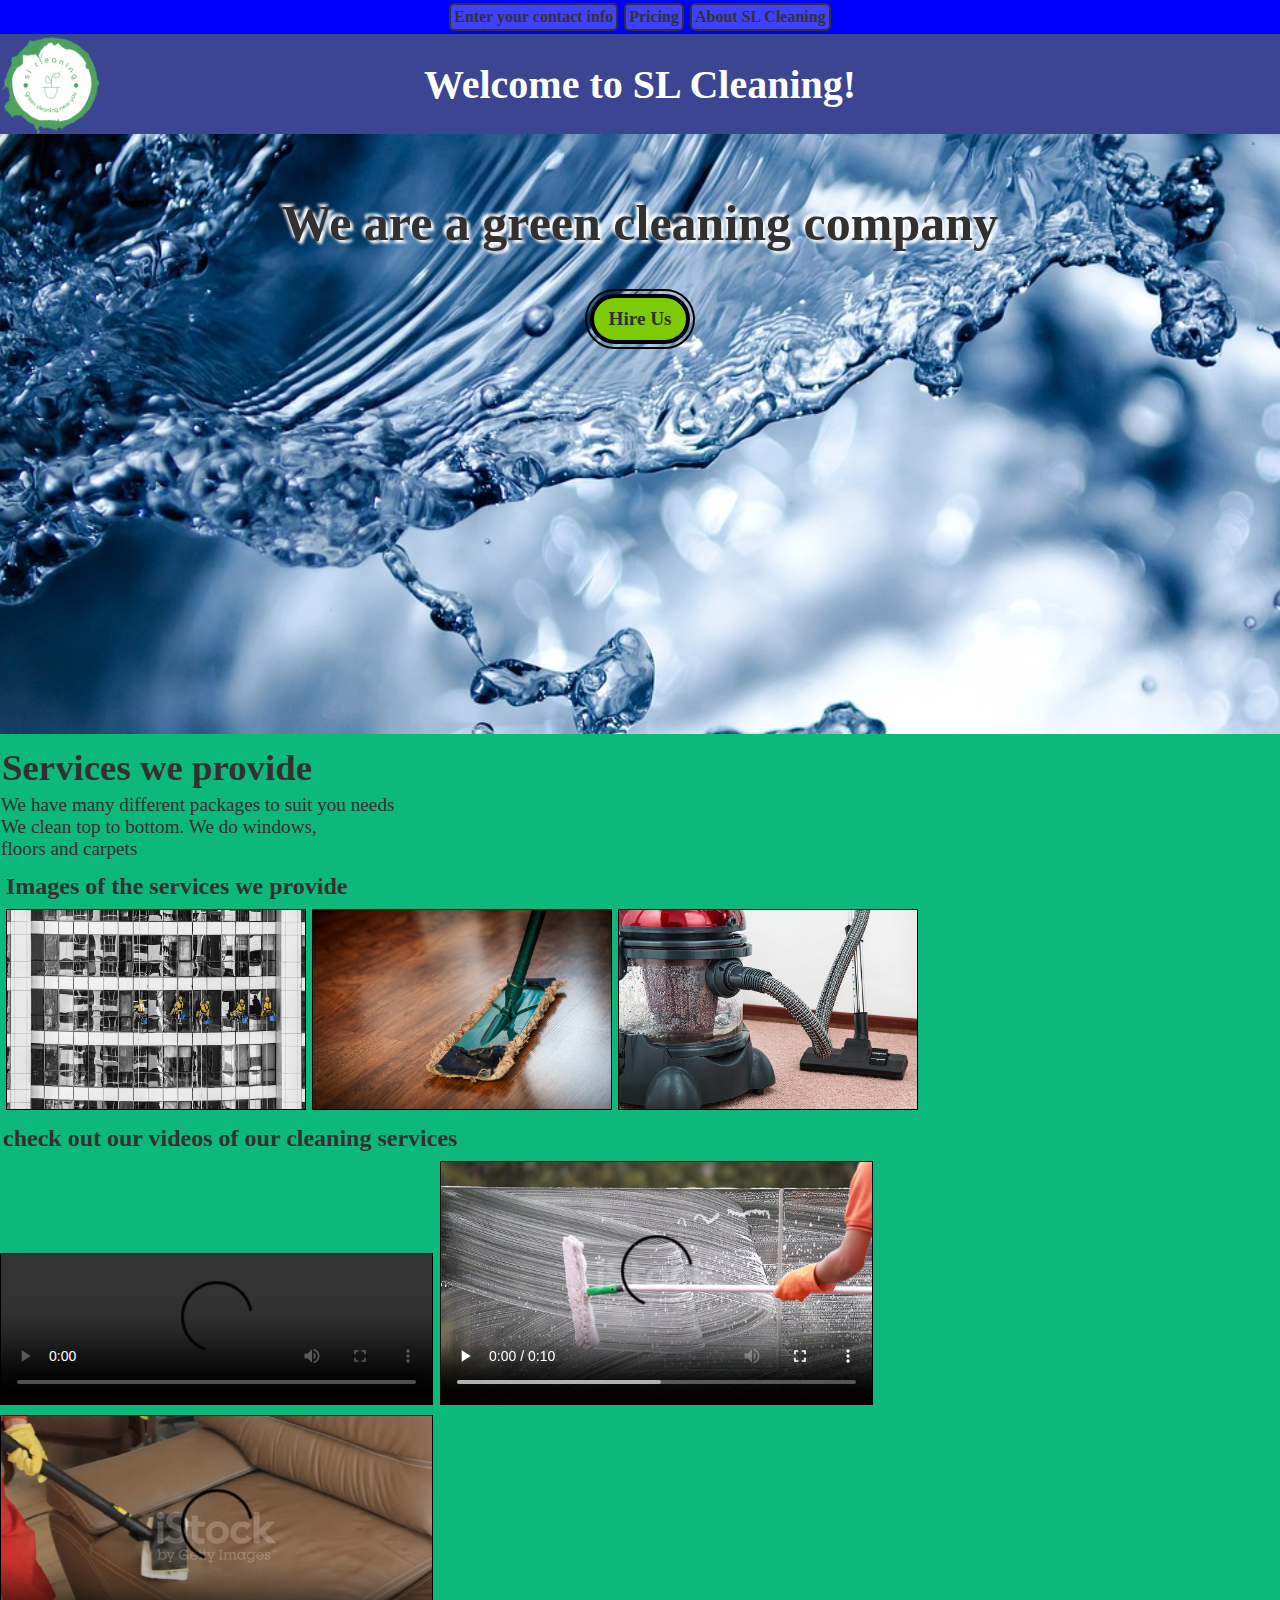
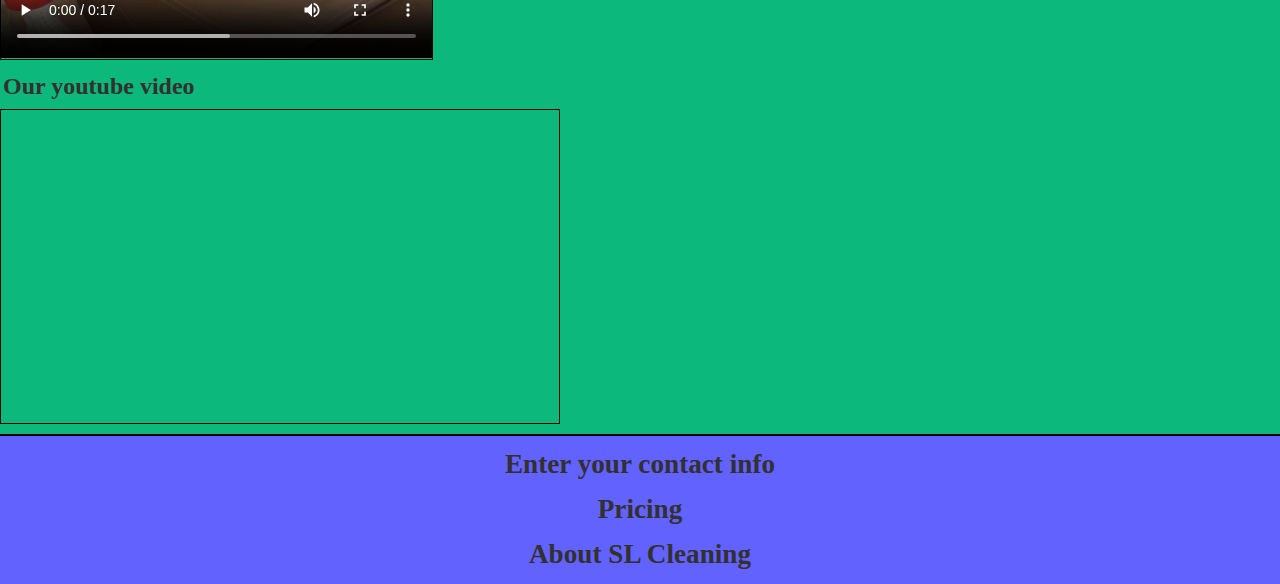
==== commit adcf3910: "Feb 4 commit" ====
--- a/index.html
+++ b/index.html
@@ -92,8 +92,7 @@
       </div>
       <h2>Our youtube video</h2>
       <iframe
-        width="560"
-        height="315"
+     
         src="https://www.youtube.com/embed/uKWh7uMS1go"
         title="YouTube video player"
         frameborder="0"
--- a/styles/index.css
+++ b/styles/index.css
@@ -33,6 +33,7 @@
   margin: 3px 3px 3px 3px;
   padding: 3px;
   font-weight: bold;
+  transition: 0.5s;
 }
 .nav-li-item {
   text-decoration: none;
@@ -195,7 +196,9 @@
 .youtube-item {
   display: block;
   border: 1px solid black;
-  margin: 3px 3px 5px;
+  margin: 3px 0 5px 0;
+  max-width: 560px;
+  height: 315px;
 }
 .youtube-item:hover {
   opacity: 0.7;
@@ -216,6 +219,7 @@
 .ul-li-items {
   display: block;
   position: relative;
+  transition: 0.5s;
 }
 .footer-list-items {
   display: inline;
@@ -226,6 +230,7 @@
   font-weight: bold;
 }
 .ul-li-items:hover {
+  transform: translate(2px 2px);
   transform: scale(1.1);
   opacity: 0.5;
 }
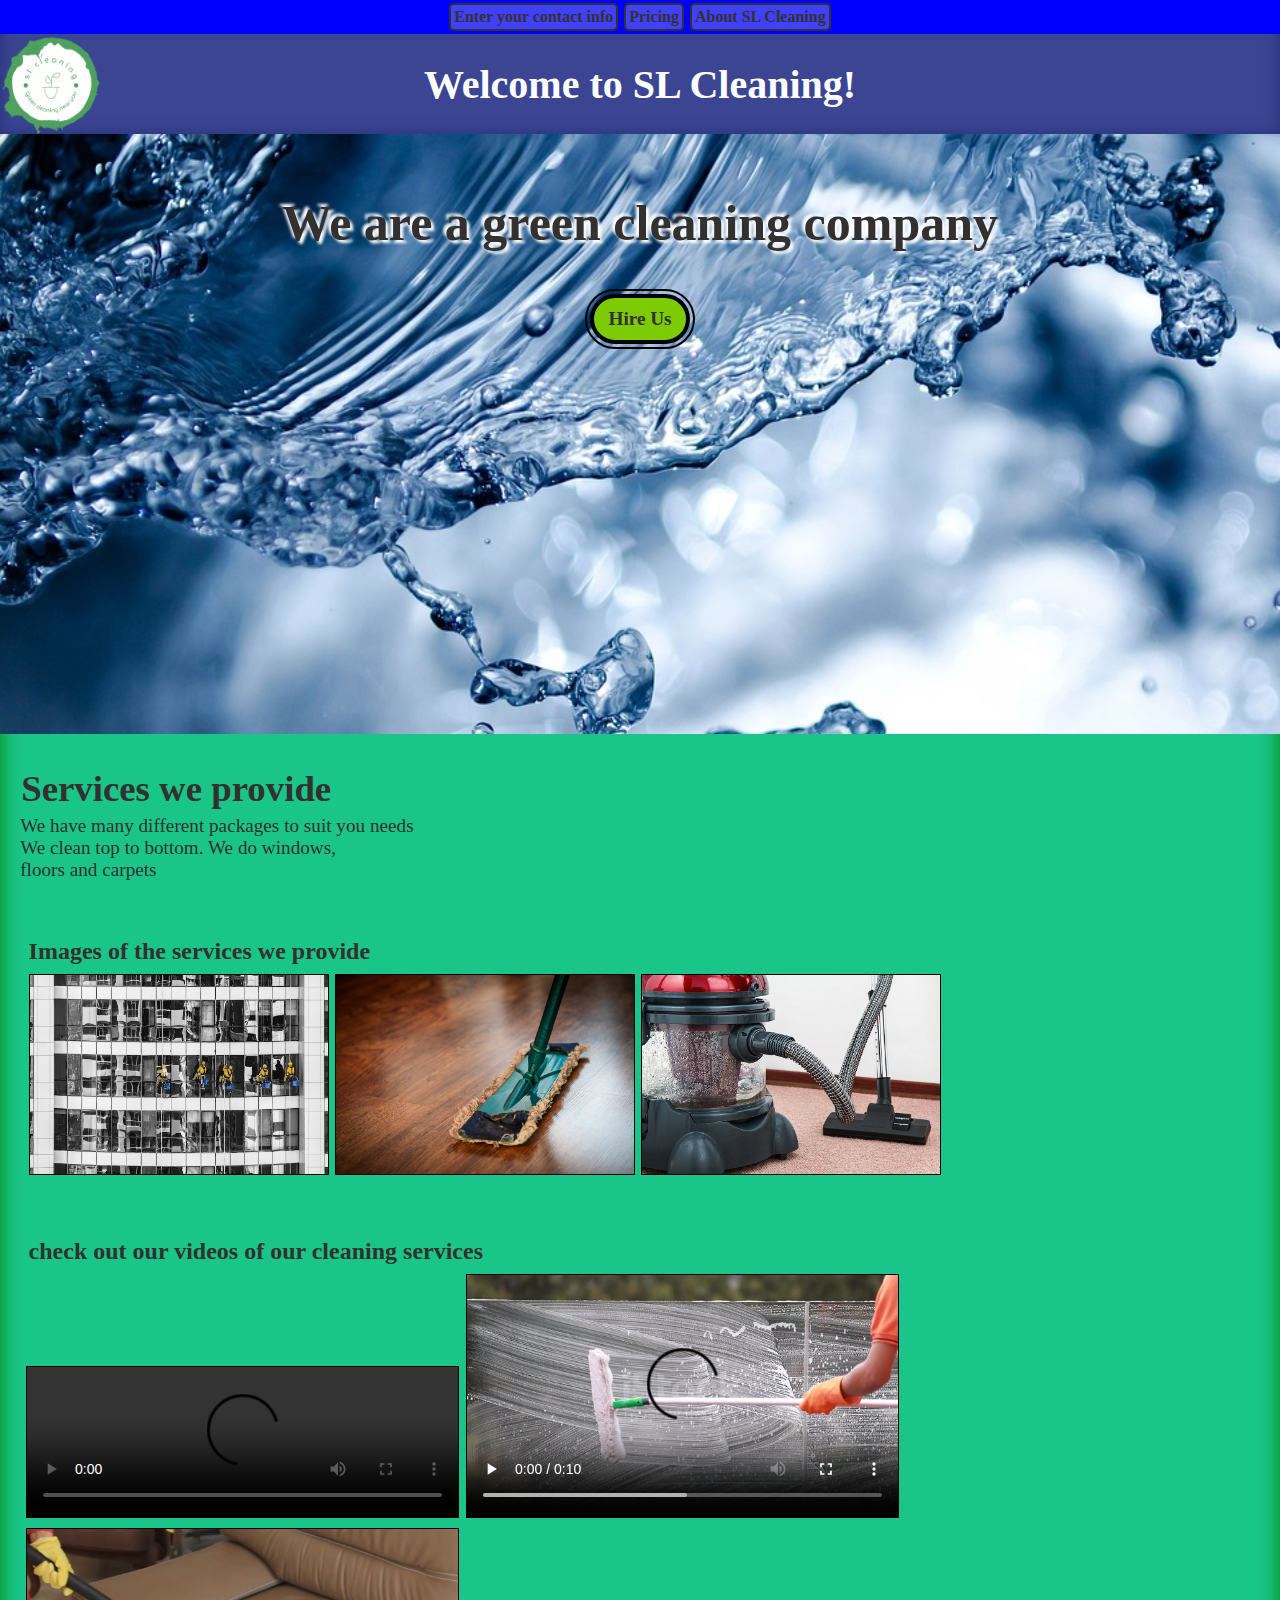
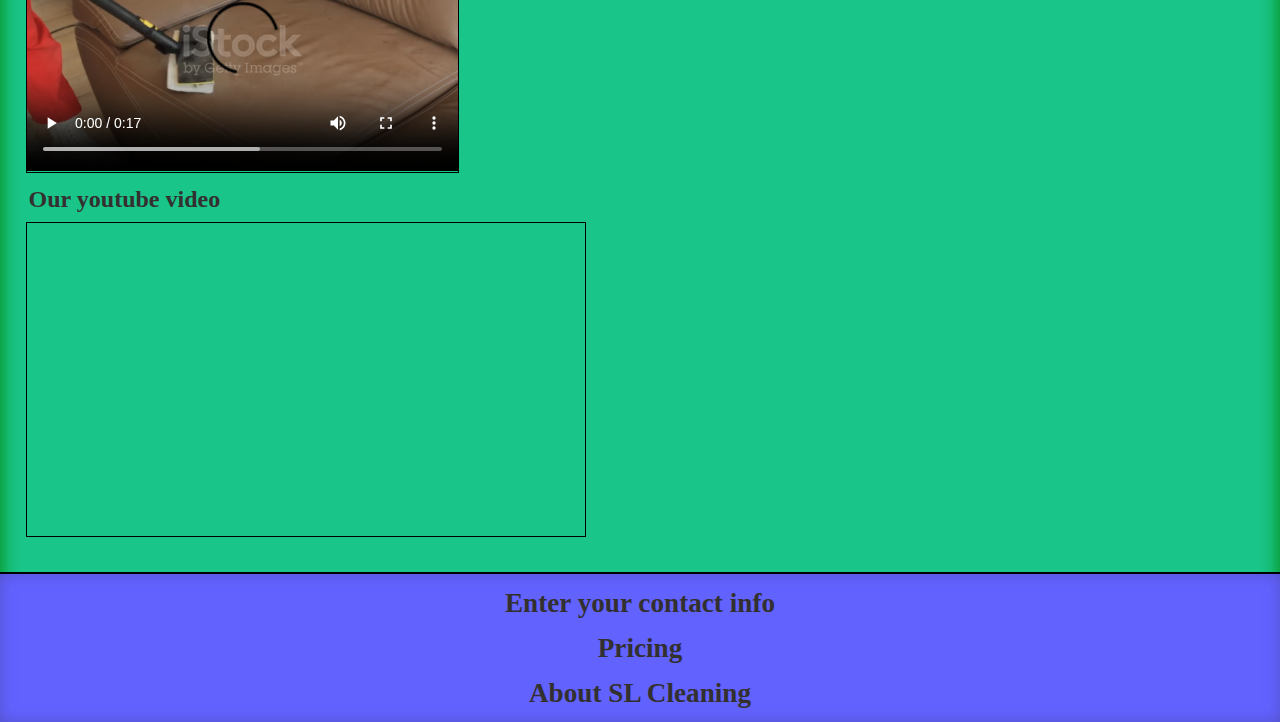
==== commit 8b01dcdc: "feb5 commit" ====
--- a/index.html
+++ b/index.html
@@ -92,7 +92,6 @@
       </div>
       <h2>Our youtube video</h2>
       <iframe
-     
         src="https://www.youtube.com/embed/uKWh7uMS1go"
         title="YouTube video player"
         frameborder="0"
--- a/styles/index.css
+++ b/styles/index.css
@@ -11,6 +11,7 @@
 }
 .header-container {
   background-color: rgb(59, 69, 146);
+  box-shadow: inset 0 0 15px rgb(37, 47, 119);
   width: 100%;
   display: flex;
   flex-direction: column;
@@ -86,7 +87,8 @@
   }
 }
 .main-container {
-  background-color: rgb(12, 184, 124);
+  background-color: rgb(26, 197, 137);
+  box-shadow: inset 0 0 20px green;
 }
 .main-section-1 {
   margin-bottom: 10px;
@@ -149,6 +151,9 @@
   height: 55px;
   width: 120px;
 }
+.main-intro {
+  padding: 1.5%;
+}
 .main-heading-1 {
   font-size: 2.3em;
   padding: 2px;
@@ -160,7 +165,7 @@
   margin: 2px 0 2px;
 }
 .main-images-container {
-  padding: 3px;
+  padding: 2%;
   margin: 3px 0 3px 0;
 }
 .div-img-container {
@@ -180,6 +185,7 @@
   display: flex;
   flex-wrap: wrap;
   flex-direction: column;
+  padding: 2%;
 }
 .main-mp4-container {
   display: flex;
@@ -205,6 +211,7 @@
 }
 .footer-ul-container {
   background-color: rgb(98, 98, 255);
+  box-shadow: inset 0 0 15px rgb(82, 82, 202);
   display: block;
   display: flex;
   flex-wrap: wrap;
